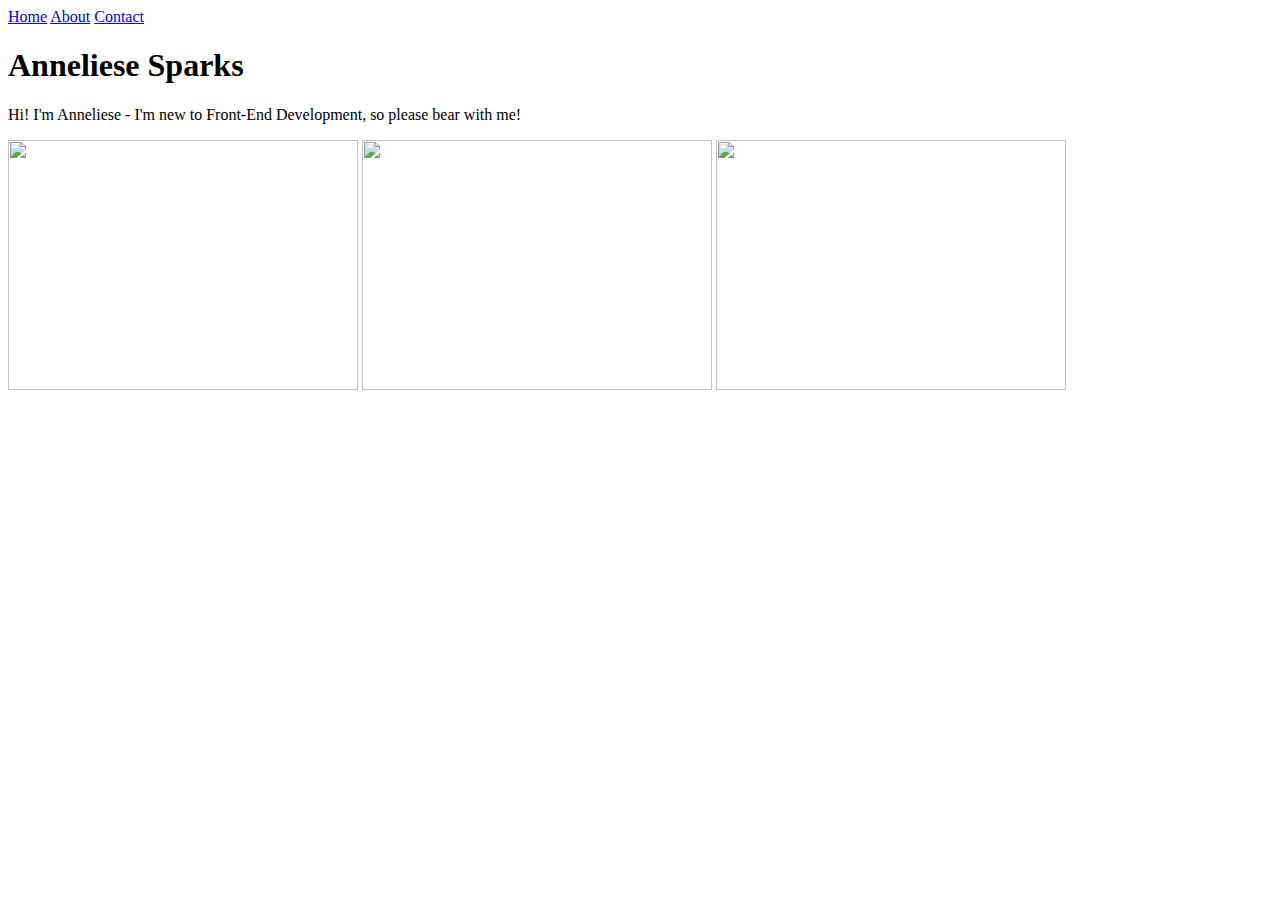
==== index.html @ eb6b596b "added HTML modified files and three new images" ====
<!DOCTYPE html>
<html>
<head>
  <title>Anneliese Sparks Portfolio</title>
</head>
<body>
    
<div id="headernav">
    
    <a href="index.html">Home</a>
    <a href="about.html">About</a> 
    <a href="contact.html">Contact</a>
   
</div>

    <h1>Anneliese Sparks</h1>
    
<p>Hi! I'm Anneliese - I'm new to Front-End Development, so please bear with me!</p>

    <img src="Horse in Stable.jpg" width=350 height=250/>
    <img src="Jeep in Mountains.jpg" width=350 height=250/>
    <img src="San Jose Street.jpg" width=350 height=250/>

     
     </div>

</body>
</html>
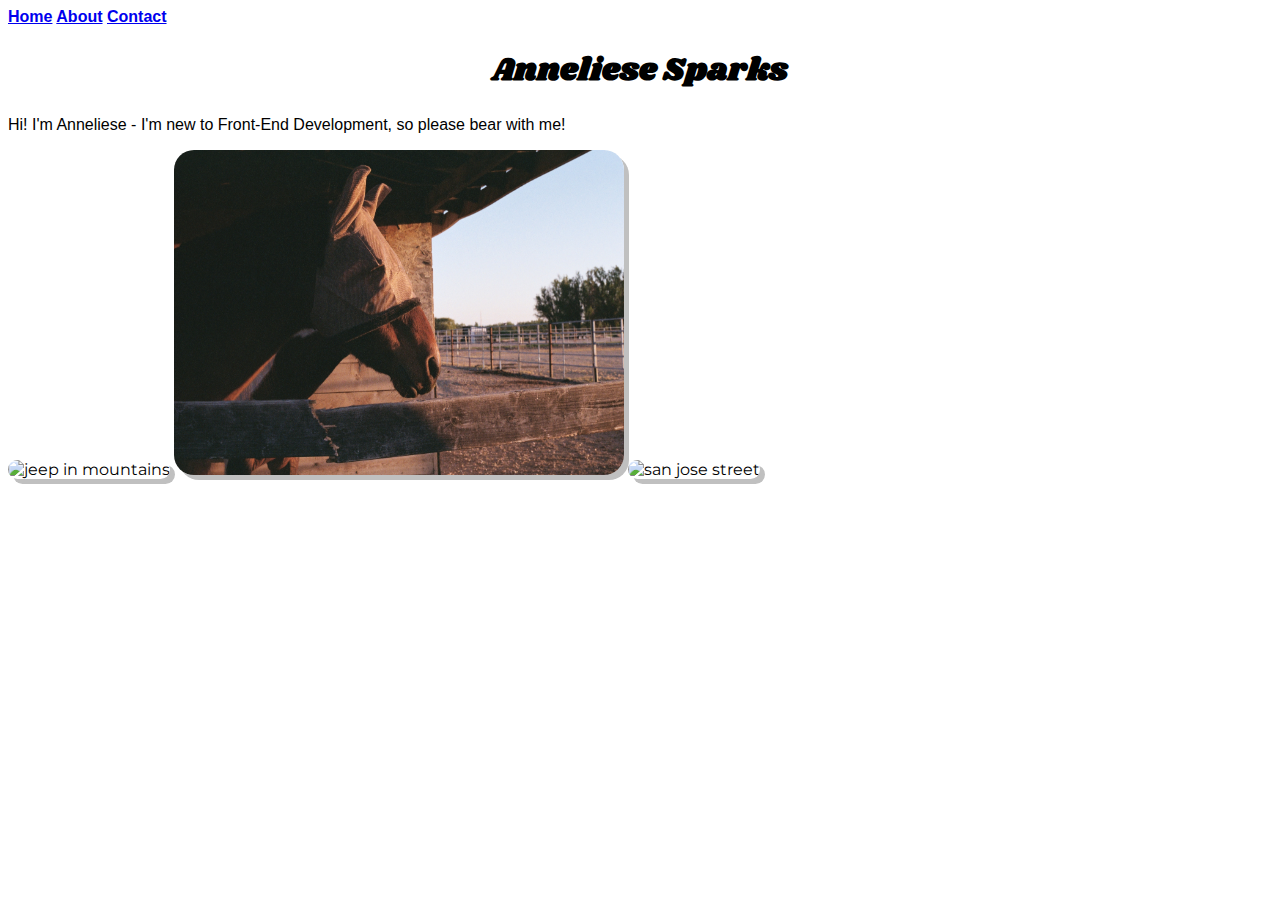
==== commit fac2cec9: "modified stylesheet, index, about, contact and renamed images" ====
--- a/index.html
+++ b/index.html
@@ -1,6 +1,8 @@
 <!DOCTYPE html>
 <html>
 <head>
+<link rel="stylesheet" type="text/css" href="stylesheet.css">
+<link href="https://fonts.googleapis.com/css?family=Montserrat|Shrikhand" rel="stylesheet">
   <title>Anneliese Sparks Portfolio</title>
 </head>
 <body>
@@ -13,16 +15,16 @@
    
 </div>
 
-    <h1>Anneliese Sparks</h1>
+
+<h1>Anneliese Sparks</h1>
     
 <p>Hi! I'm Anneliese - I'm new to Front-End Development, so please bear with me!</p>
 
-    <img src="Horse in Stable.jpg" width=350 height=250/>
-    <img src="Jeep in Mountains.jpg" width=350 height=250/>
-    <img src="San Jose Street.jpg" width=350 height=250/>
 
+<img src="jeep_in_mountains.jpg" height="325" width="450" alt="jeep in mountains">
+<img src="horse_in_stable.jpg" height="325" width="450" alt="horse in stable">
+<img src="san_jose_street.jpg" height="325" width="450" alt="san jose street">
      
-     </div>
 
 </body>
 </html>--- a/stylesheet.css
+++ b/stylesheet.css
@@ -0,0 +1,49 @@
+body {
+
+	font-family: 'Montserrat', sans-serif;
+}
+
+h1 {
+
+	text-align: center;
+	font-family: 'Shrikhand', cursive;
+
+}
+
+h3 {
+	font-family: arial;
+
+}
+
+a:hover {
+
+	color: #C0C0C0;
+
+}
+
+p {
+
+	font-family: arial;
+}
+
+img {
+	border-radius: 20px;
+	box-shadow: 5px 5px #C0C0C0;
+}
+	
+
+#headernav {
+
+	font-family: arial;
+	font-weight: bold;
+}
+
+.form {
+	margin-left: auto;
+	margin-right: auto;
+	width:100px;
+	
+}
+
+
+
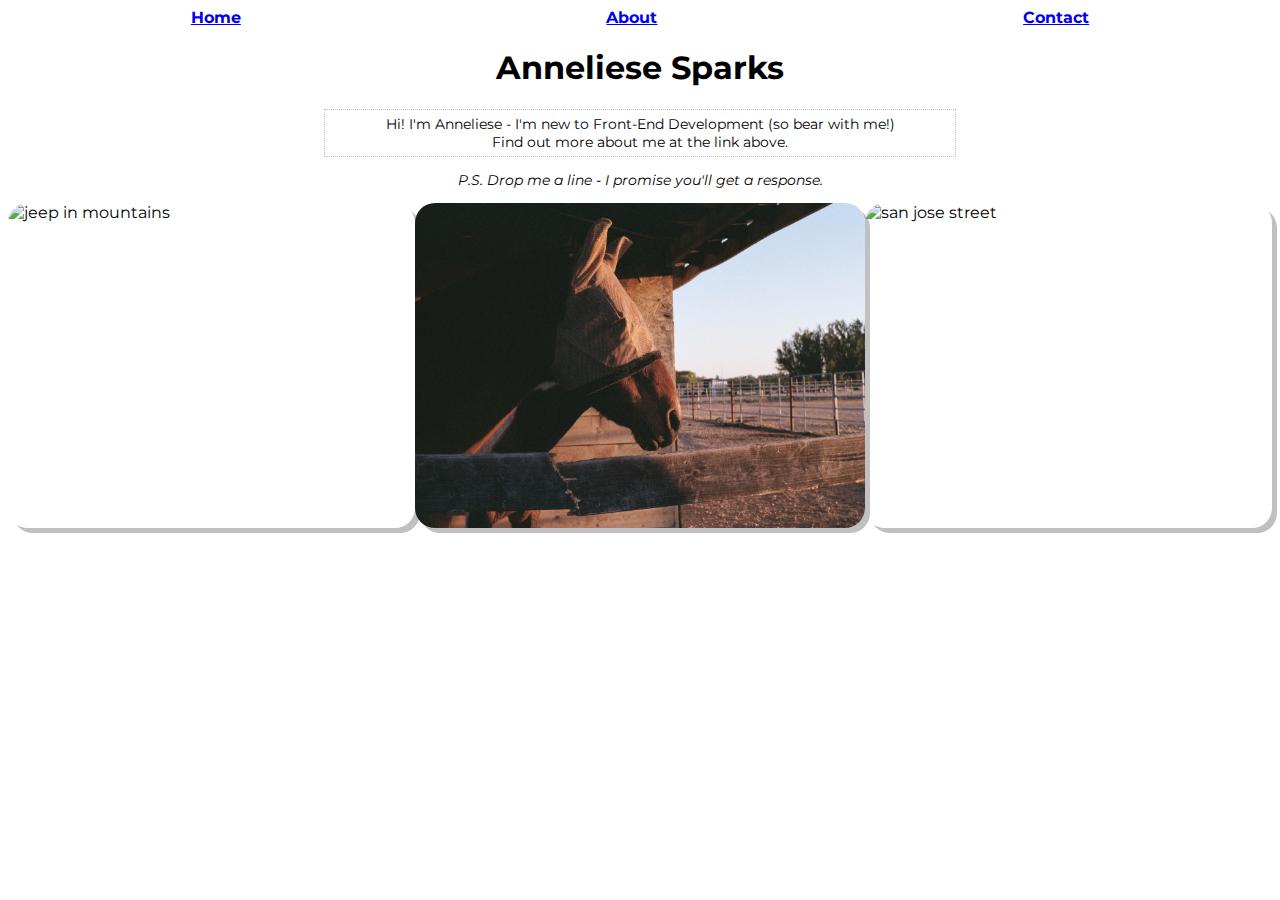
==== commit 6ef78021: "Made images and header navigation responsive, finalized pages" ====
--- a/index.html
+++ b/index.html
@@ -2,29 +2,49 @@
 <html>
 <head>
 <link rel="stylesheet" type="text/css" href="stylesheet.css">
-<link href="https://fonts.googleapis.com/css?family=Montserrat|Shrikhand" rel="stylesheet">
+
+<link href="https://fonts.googleapis.com/css?family=Lora:700|Montserrat" rel="stylesheet">
+
+<meta name="viewport" content="width=device-width,initial-scale=1">
+
   <title>Anneliese Sparks Portfolio</title>
+
 </head>
 <body>
+
+<ul class="headernav">
     
-<div id="headernav">
-    
-    <a href="index.html">Home</a>
-    <a href="about.html">About</a> 
-    <a href="contact.html">Contact</a>
-   
-</div>
+    <li><a href="index.html">Home</a></li>
+    <li><a href="about.html">About</a></li>
+    <li><a href="contact.html">Contact</a></li>  
+
+</ul>
 
 
 <h1>Anneliese Sparks</h1>
-    
-<p>Hi! I'm Anneliese - I'm new to Front-End Development, so please bear with me!</p>
+
+<p class="first">
+
+	Hi! I'm Anneliese - I'm new to Front-End Development (so bear with me!)<br>
+
+	Find out more about me at the link above.
+
+</p>
+
+<p class="second">
+
+	P.S. Drop me a line - I promise you'll get a response.
+
+</p>
 
 
-<img src="jeep_in_mountains.jpg" height="325" width="450" alt="jeep in mountains">
-<img src="horse_in_stable.jpg" height="325" width="450" alt="horse in stable">
-<img src="san_jose_street.jpg" height="325" width="450" alt="san jose street">
+<div class="images">
+
+	<img src="jeep_in_mountains.jpg" alt="jeep in mountains">
+	<img src="horse_in_stable.jpg" alt="horse in stable">
+	<img src="san_jose_street.jpg" alt="san jose street">
      
+</div>
 
 </body>
 </html>--- a/stylesheet.css
+++ b/stylesheet.css
@@ -1,18 +1,49 @@
 body {
 
 	font-family: 'Montserrat', sans-serif;
+
 }
 
 h1 {
 
 	text-align: center;
-	font-family: 'Shrikhand', cursive;
+	font-family: 'Lora', sans-serif,
 
 }
 
-h3 {
-	font-family: arial;
+h2 {
 
+	font-family: Lora;
+
+}
+
+img {
+
+	height: 325px;
+	width: 450px;
+	border-radius: 20px;
+	box-shadow: 5px 5px #C0C0C0;
+
+}
+
+.images {
+
+	display: flex;
+	flex-direction: row;
+	justify-content: space-around;
+
+}
+
+input {
+
+	width: 200px;
+	
+}
+
+textarea {
+	
+	width: 300px;
+	height: 400px;
 }
 
 a:hover {
@@ -21,29 +52,84 @@
 
 }
 
-p {
+p.first {
 
-	font-family: arial;
+	font-family: Montserrat;
+	font-size: 14px;
+	text-align: center;
+	box-sizing: border-box;
+	width: 50%;
+	border: 1px dotted #C0C0C0;
+	padding: 5px;
+	position: relative;
+	right: 25%;
+	left: 25%;
+
+}
+
+p.second { 
+
+	font-family: Montserrat;
+	font-size: 14px;
+	font-style: italic;
+	text-align: center;
+	right: 25%;
+	left: 25%;
+}
+	
+
+.headernav {
+
+	font-family: Montserrat;
+	font-weight: bold;
+	list-style-type: none;
+	margin: 0;
+	padding: 0;
+	display: flex;
+	flex-direction: row;
+	justify-content: space-around;
+
+}
+
+.form {
+
+	margin-left: auto;
+	margin-right: auto;
+	width:300px;
+	border-style: solid;
+	border-color: #C0C0C0;
+	padding: 20px 20px;	
+}
+
+@media (max-width: 768px) {
+
+.images {
+
+	display: flex;
+	flex-direction: column;
+	align-items: center;
+
 }
 
 img {
-	border-radius: 20px;
-	box-shadow: 5px 5px #C0C0C0;
-}
-	
 
-#headernav {
+	height: 278px;
+	width:380px;
 
-	font-family: arial;
-	font-weight: bold;
 }
 
-.form {
-	margin-left: auto;
-	margin-right: auto;
-	width:100px;
-	
+.headernav {
+
+	font-family: Montserrat;
+	font-weight: bold;
+	list-style-type: none;
+	margin: 0;
+	padding: 0;
+	display: flex;
+	flex-direction: column;
+	justify-content: flex-start;
+
 }
 
-
-
+}
+	